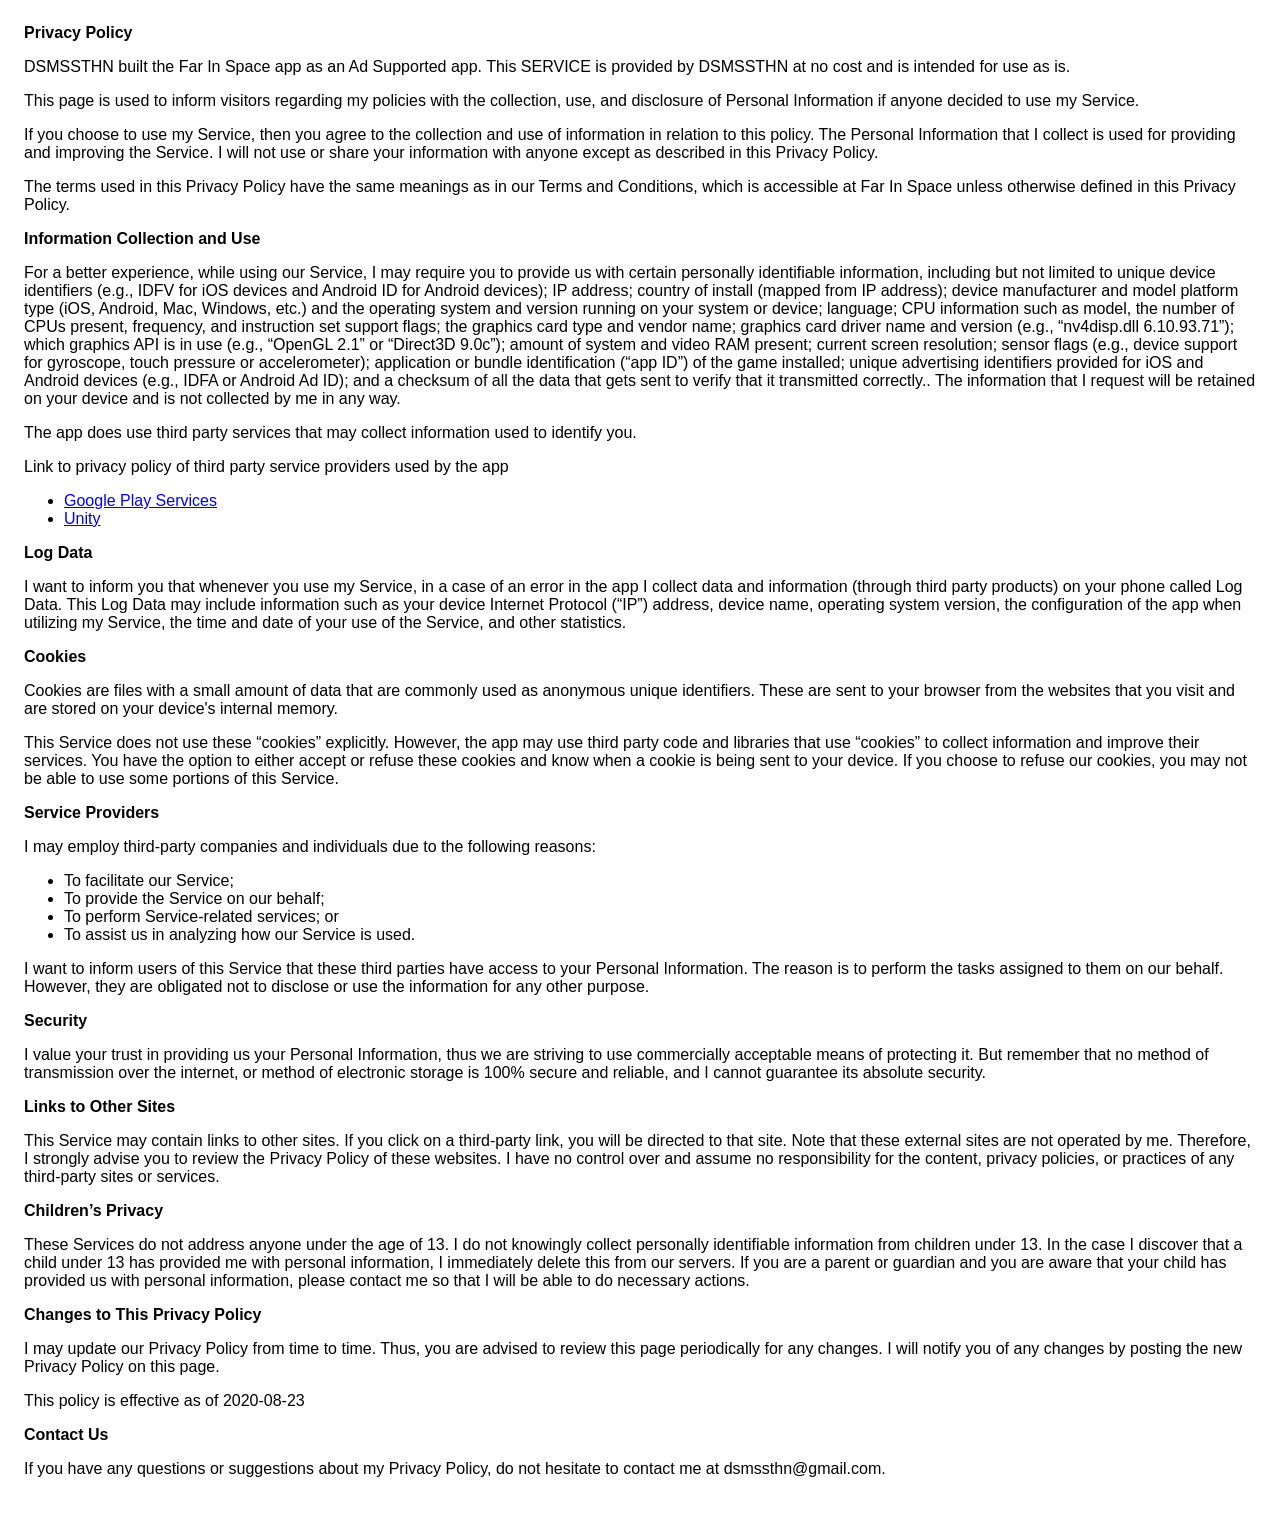
==== far-in-space/privacy-policy.html @ acaa7268 "added fis privacy policy" ====
<!DOCTYPE html>
    <html>
    <head>
      <meta charset='utf-8'>
      <meta name='viewport' content='width=device-width'>
      <title>Privacy Policy</title>
      <style> body { font-family: 'Helvetica Neue', Helvetica, Arial, sans-serif; padding:1em; } </style>
    </head>
    <body>
    <strong>Privacy Policy</strong> <p>
                  DSMSSTHN built the Far In Space app as
                  an Ad Supported app. This SERVICE is provided by
                  DSMSSTHN at no cost and is intended for use as
                  is.
                </p> <p>
                  This page is used to inform visitors regarding my
                  policies with the collection, use, and disclosure of Personal
                  Information if anyone decided to use my Service.
                </p> <p>
                  If you choose to use my Service, then you agree to
                  the collection and use of information in relation to this
                  policy. The Personal Information that I collect is
                  used for providing and improving the Service. I will not use or share your information with
                  anyone except as described in this Privacy Policy.
                </p> <p>
                  The terms used in this Privacy Policy have the same meanings
                  as in our Terms and Conditions, which is accessible at
                  Far In Space unless otherwise defined in this Privacy Policy.
                </p> <p><strong>Information Collection and Use</strong></p> <p>
                  For a better experience, while using our Service, I
                  may require you to provide us with certain personally
                  identifiable information, including but not limited to unique device identifiers (e.g., IDFV for iOS devices and Android ID for Android devices); IP address; country of install (mapped from IP address); device manufacturer and model platform type (iOS, Android, Mac, Windows, etc.) and the operating system and version running on your system or device; language; CPU information such as model, the number of CPUs present, frequency, and instruction set support flags; the graphics card type and vendor name; graphics card driver name and version (e.g., “nv4disp.dll 6.10.93.71”); which graphics API is in use (e.g., “OpenGL 2.1” or “Direct3D 9.0c”); amount of system and video RAM present; current screen resolution; sensor flags (e.g., device support for gyroscope, touch pressure or accelerometer); application or bundle identification (“app ID”) of the game installed; unique advertising identifiers provided for iOS and Android devices (e.g., IDFA or Android Ad ID); and a checksum of all the data that gets sent to verify that it transmitted correctly.. The information that
                  I request will be retained on your device and is not collected by me in any way.
                </p> <div><p>
                    The app does use third party services that may collect
                    information used to identify you.
                  </p> <p>
                    Link to privacy policy of third party service providers used
                    by the app
                  </p> <ul><li><a href="https://www.google.com/policies/privacy/" target="_blank" rel="noopener noreferrer">Google Play Services</a></li><!----><!----><!----><!----><!----><!----><!----><!----><!----><!----><li><a href="https://unity3d.com/legal/privacy-policy" target="_blank" rel="noopener noreferrer">Unity</a></li><!----><!----><!----><!----><!----><!----><!----><!----><!----><!----><!----></ul></div> <p><strong>Log Data</strong></p> <p>
                  I want to inform you that whenever you
                  use my Service, in a case of an error in the app
                  I collect data and information (through third party
                  products) on your phone called Log Data. This Log Data may
                  include information such as your device Internet Protocol
                  (“IP”) address, device name, operating system version, the
                  configuration of the app when utilizing my Service,
                  the time and date of your use of the Service, and other
                  statistics.
                </p> <p><strong>Cookies</strong></p> <p>
                  Cookies are files with a small amount of data that are
                  commonly used as anonymous unique identifiers. These are sent
                  to your browser from the websites that you visit and are
                  stored on your device's internal memory.
                </p> <p>
                  This Service does not use these “cookies” explicitly. However,
                  the app may use third party code and libraries that use
                  “cookies” to collect information and improve their services.
                  You have the option to either accept or refuse these cookies
                  and know when a cookie is being sent to your device. If you
                  choose to refuse our cookies, you may not be able to use some
                  portions of this Service.
                </p> <p><strong>Service Providers</strong></p> <p>
                  I may employ third-party companies and
                  individuals due to the following reasons:
                </p> <ul><li>To facilitate our Service;</li> <li>To provide the Service on our behalf;</li> <li>To perform Service-related services; or</li> <li>To assist us in analyzing how our Service is used.</li></ul> <p>
                  I want to inform users of this Service
                  that these third parties have access to your Personal
                  Information. The reason is to perform the tasks assigned to
                  them on our behalf. However, they are obligated not to
                  disclose or use the information for any other purpose.
                </p> <p><strong>Security</strong></p> <p>
                  I value your trust in providing us your
                  Personal Information, thus we are striving to use commercially
                  acceptable means of protecting it. But remember that no method
                  of transmission over the internet, or method of electronic
                  storage is 100% secure and reliable, and I cannot
                  guarantee its absolute security.
                </p> <p><strong>Links to Other Sites</strong></p> <p>
                  This Service may contain links to other sites. If you click on
                  a third-party link, you will be directed to that site. Note
                  that these external sites are not operated by me.
                  Therefore, I strongly advise you to review the
                  Privacy Policy of these websites. I have
                  no control over and assume no responsibility for the content,
                  privacy policies, or practices of any third-party sites or
                  services.
                </p> <p><strong>Children’s Privacy</strong></p> <p>
                  These Services do not address anyone under the age of 13.
                  I do not knowingly collect personally
                  identifiable information from children under 13. In the case
                  I discover that a child under 13 has provided
                  me with personal information, I immediately
                  delete this from our servers. If you are a parent or guardian
                  and you are aware that your child has provided us with
                  personal information, please contact me so that
                  I will be able to do necessary actions.
                </p> <p><strong>Changes to This Privacy Policy</strong></p> <p>
                  I may update our Privacy Policy from
                  time to time. Thus, you are advised to review this page
                  periodically for any changes. I will
                  notify you of any changes by posting the new Privacy Policy on
                  this page.
                </p> <p>This policy is effective as of 2020-08-23</p> <p><strong>Contact Us</strong></p> <p>
                  If you have any questions or suggestions about my
                  Privacy Policy, do not hesitate to contact me at dsmssthn@gmail.com.
                </p>
    </body>
    </html>
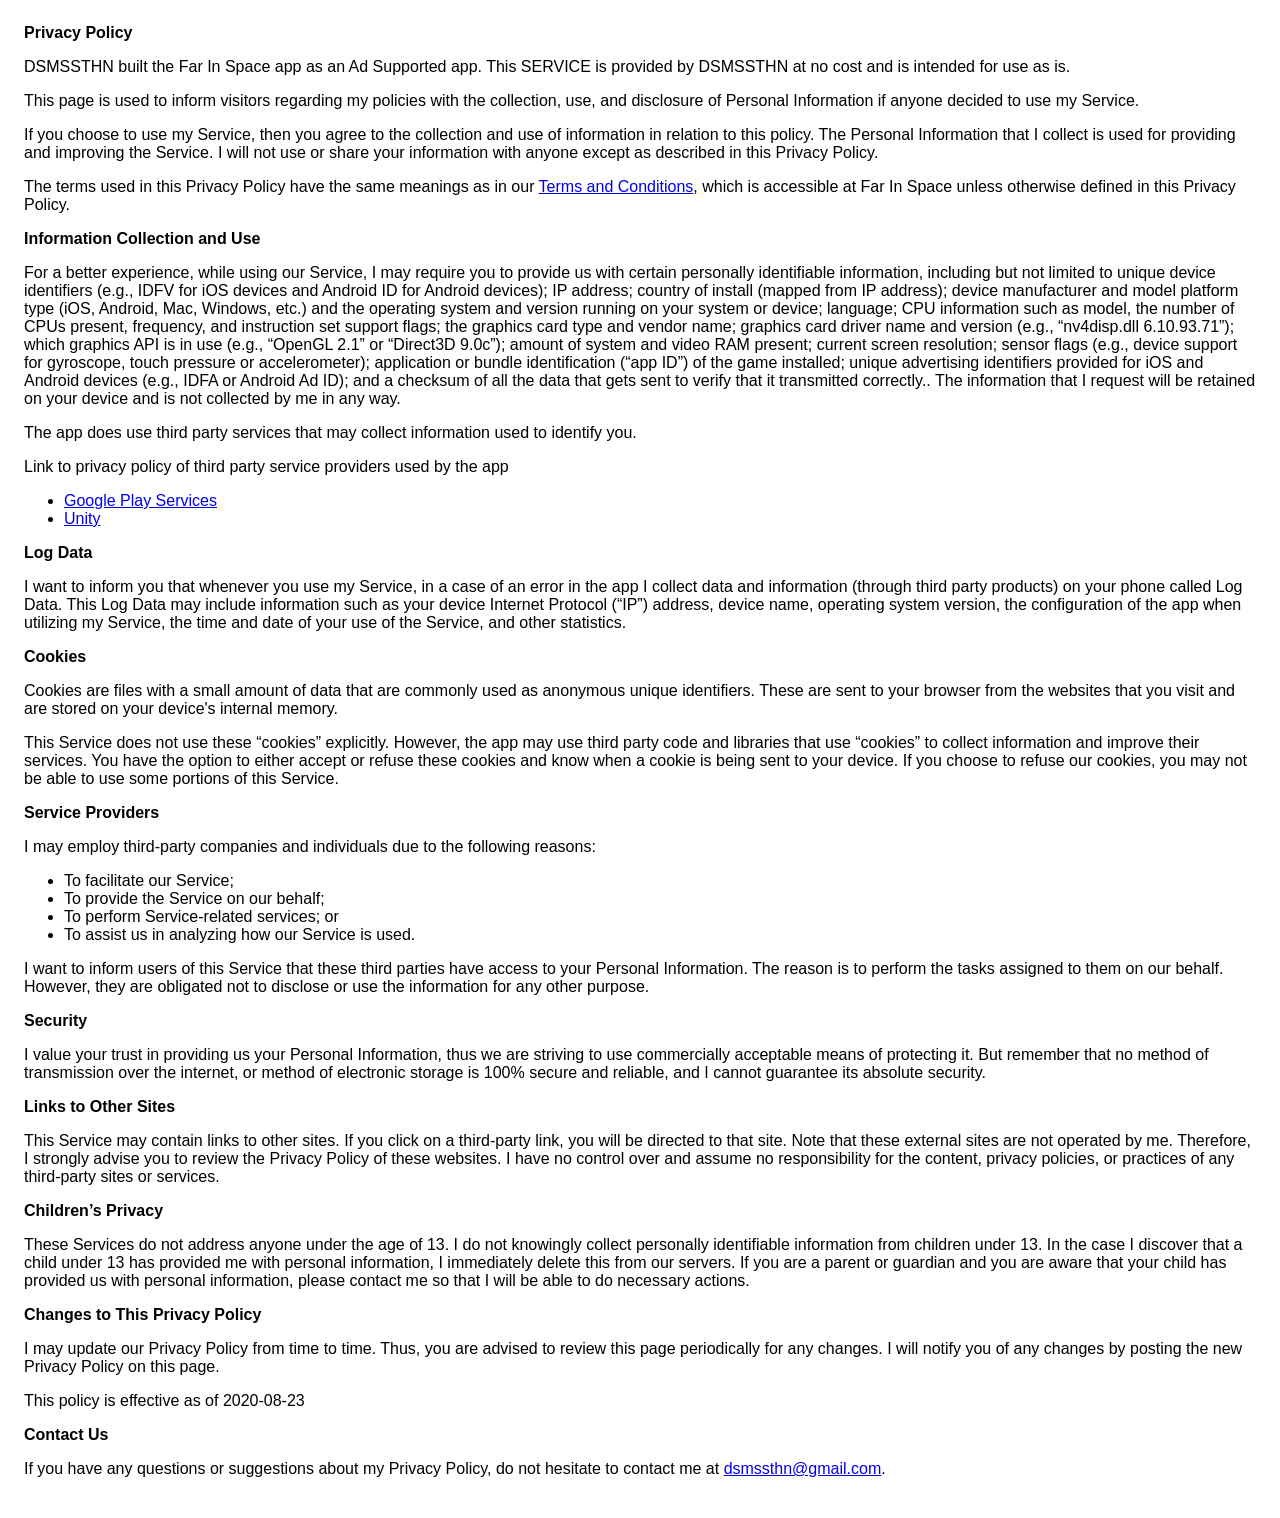
==== commit 5f3ac5f7: "terms and conditions" ====
--- a/far-in-space/privacy-policy.html
+++ b/far-in-space/privacy-policy.html
@@ -24,7 +24,7 @@
                   anyone except as described in this Privacy Policy.
                 </p> <p>
                   The terms used in this Privacy Policy have the same meanings
-                  as in our Terms and Conditions, which is accessible at
+                  as in our <a href="./terms-and-conditions.html">Terms and Conditions</a>, which is accessible at
                   Far In Space unless otherwise defined in this Privacy Policy.
                 </p> <p><strong>Information Collection and Use</strong></p> <p>
                   For a better experience, while using our Service, I
@@ -103,7 +103,7 @@
                   this page.
                 </p> <p>This policy is effective as of 2020-08-23</p> <p><strong>Contact Us</strong></p> <p>
                   If you have any questions or suggestions about my
-                  Privacy Policy, do not hesitate to contact me at dsmssthn@gmail.com.
+                  Privacy Policy, do not hesitate to contact me at <a href = "mailto:dsmssthn@gmail.com">dsmssthn@gmail.com</a>.
                 </p>
     </body>
     </html>
